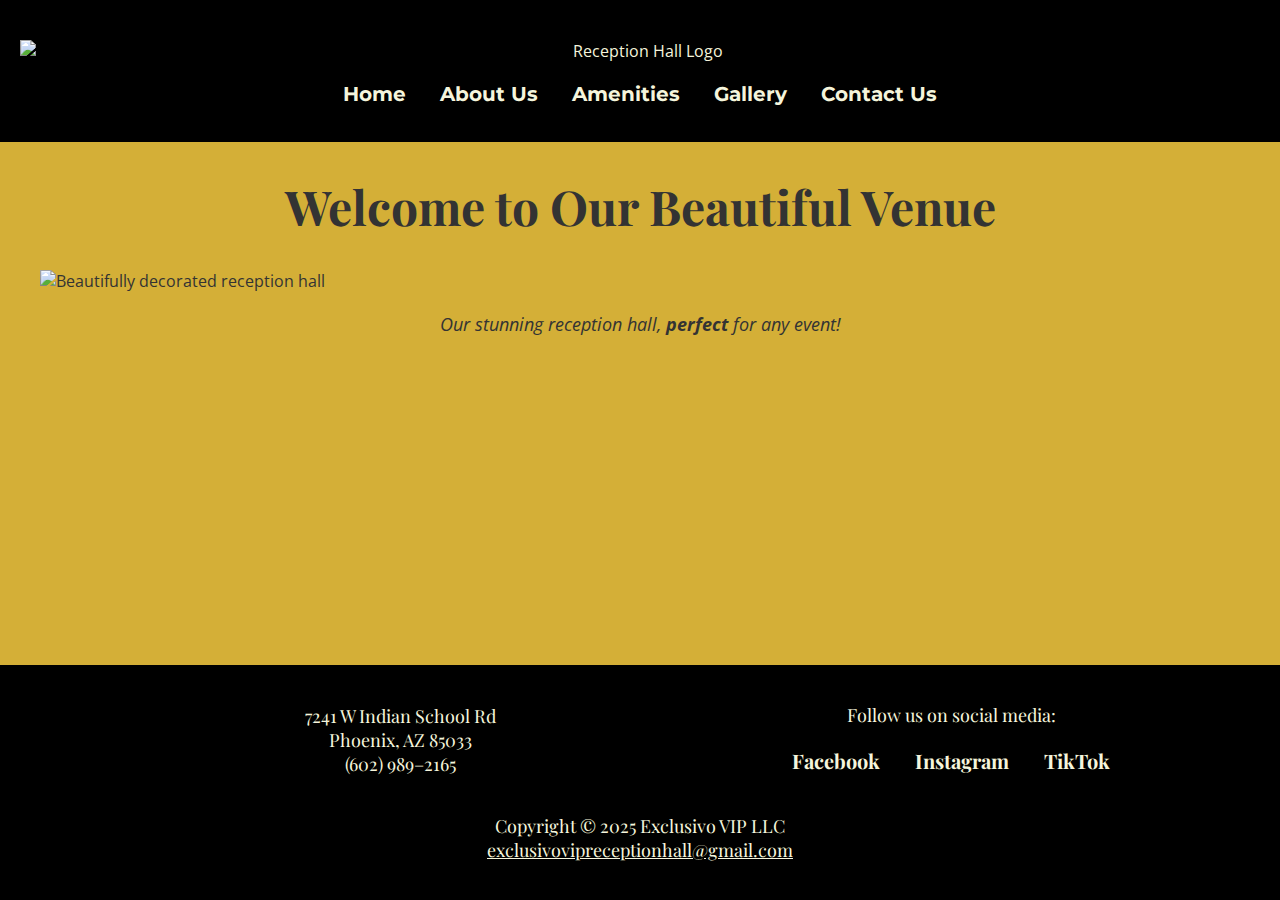
==== index.html @ 4612b8c3 "Add files via upload" ====
<!DOCTYPE html>
<html lang="en">
<head>
    <!-- REQUIRED: Metadata placeholders, 02-08-25 -->
	<!--Character encoding, 02-18-25 -->
    <meta charset="utf-8">
    <!-- REQUIRED: author metadata, 02-08-25 -->
    <meta name="author" content="Elena Ramos">
    <!-- REQUIRED: title metadata, 02-08-25 -->
    <title>Exclusivo VIP</title>
    <!-- REQUIRED: keywords metadata, 02-08-25 -->
    <meta name="keywords" content="reception hall, events, venue">
    <!-- REQUIRED: description metadata, 02-08-25 -->
    <meta name="description" content="Welcome to our reception hall, the perfect venue for all your events.">
    <!-- REQUIRED: viewport metadata, 02-08-25 -->
    <meta name="viewport" content="width=device-width, initial-scale=1.0">
    
	<!-- Link to external CSS, 02-08-25 -->
    <link rel="stylesheet" href="receptionhall.css">
</head>
<body>
    <!-- REQUIRED: header semantic element, 02-08-25 -->
    <header>
        <div id="logo">
			<!-- REQUIRED: image 1 of 5, 02-08-25 -->
            <img src="images/receptionhalllogo.jpg" alt="Reception Hall Logo">
        </div>
        <!-- REQUIRED: nav semantic element, 02-08-25 -->
        <nav>
            <ul>
                <li><a href="index.html">Home</a></li>
				<li><a href="about.html">About Us</a></li>
                <li><a href="amenities.html">Amenities</a></li>
                <li><a href="gallery.html">Gallery</a></li>
                <li><a href="contact.html">Contact Us</a></li>
            </ul>
        </nav>
    </header>

    <!-- REQUIRED: main semantic element, 02-08-25 -->
    <main>
        <section>
            <h1>Welcome to Our Beautiful Venue</h1>
			<!-- REQUIRED: figure/figcaption, 02-08-25 -->
            <figure>
				<!-- REQUIRED: image 2 of 5, 02-08-25 -->
                <img src="images/receptionhallfrontview.jpg" alt="Beautifully decorated reception hall">
				<!-- REQUIRED: figure/figcaption, 02-08-25 -->
				<!-- REQUIRED: phrase element 1 of 2, 02-18-25 -->
                <figcaption>Our stunning reception hall, <strong>perfect</strong> for any event!</figcaption>
            </figure>
        </section>
    </main>

    <!-- REQUIRED: footer semantic element, 02-08-25 -->
    <footer>
        <div class="footer-container">
			<div class="footer-left">
				<p>7241 W Indian School Rd<br>
				Phoenix, AZ 85033<br>
				(602) 989–2165</p>
			</div>
			<div class="footer-right">
			  <div class="footer-social">
				<p>Follow us on social media:</p>
				<ul>
					<li><a href="https://www.facebook.com/profile.php?id=61569074095812">Facebook</a></li>
					<li><a href="https://www.instagram.com/exclusivovipeventcenter/" target="_blank">Instagram</a></li>
					<li><a href="https://www.tiktok.com/@exclusivovipevent" target="_blank">TikTok</a></li>
				</ul>
			  </div>
			</div>
		</div>

		<div class="footer-bottom">
			<!-- REQUIRED: special character, 03-31-25 -->
			<p>Copyright &copy; 2025 Exclusivo VIP LLC<br>
			<a href="mailto:exclusivovipreceptionhall@gmail.com">exclusivovipreceptionhall@gmail.com</a>
			</p>
		</div>
    </footer>
</body>
</html>
---- receptionhall.css ----
/* Link to external CSS, 02-08-25 */

/* Font imports, 02-08-25 */
@import url('https://fonts.googleapis.com/css2?family=Playfair+Display:wght@400;700&family=Montserrat:wght@400;700&family=Open+Sans:wght@400;700&display=swap');

* { box-sizing: border-box }

/* Flexbox fix for layout, 02-18-25 */
html, body {
    height: 100%;
    margin: 0;
    display: flex;
    flex-direction: column;
}

/* General styles */
body {
    font-family: 'Open Sans', sans-serif;
    background-color: rgb(212, 175, 55); /* Soft Gold */
    color: rgb(51, 51, 51); /* Dark Gray */
    margin: 0;
    padding: 0;
}

/* Header styling */
header {
    background-color: rgb(0, 0, 0); /* Black */
    color: rgb(245, 245, 220); /* Beige */
    padding: 20px;
    text-align: center;
}

/* REQUIRED: Navigation styling, 02-08-25 */
nav ul {
    list-style: none;
    padding: 0;
    text-align: center;
}

nav ul li {
    display: inline;
    margin: 0 15px;
}

nav ul li a {
    font-family: 'Montserrat', sans-serif;
    font-size: 20px;
    color: rgb(245, 245, 220); /* Beige */
    text-decoration: none;
    font-weight: bold;
    transition: color 0.3s ease-in-out;
}

/* REQUIRED: Dynamic styling of navigation, 02-08-25 */
nav ul li a:hover {
    color: rgb(212, 175, 55); /* Soft Gold */
}

/* Flex fix allows main content to expand and push footer down, 02-18-25 */
main {
    flex: 1;
}

/* Main title */
h1 {
    font-family: 'Playfair Display', serif;
    font-size: 48px;
    text-align: center;
}

/* Section titles */
h2 {
    font-family: 'Playfair Display', serif;
    font-size: 36px;
    text-align: center;
}

/* Paragraph styling */
p {
    font-size: 18px;
    text-align: center;
}

/* Image styling */
img {
    display: block;
    margin: 20px auto;
    max-width: 100%;
    height: auto;
}

/* Blockquote styling for Gallery */
blockquote {
    text-align: center;
    font-size: 16px;
    font-style: italic;
    font-weight: bold;
    color: rgb(0, 0, 0);
}

/* Image caption center alignment*/
figcaption {
    text-align: center;
    font-size: 18px;
    font-style: italic;
    margin-top: 10px;
    color: rgb(51, 51, 51); /* Dark Gray */
}


/* Footer styling */
footer {
    background-color: rgb(0, 0, 0); /* Black */
    color: rgb(245, 245, 220); /* Beige */
    padding: 20px;
    font-family: 'Playfair Display', serif;
    font-size: 20px;
	width: 100%; /* Covers webpage across the entire bottom, 02-18-25 */
	margin-top: auto; /* "Sticky footer" ensures it stays at the bottom, 02-18-25 */
}

/* Social media links */
footer ul {
    list-style: none;
    padding: 0;
}

footer ul li {
    display: inline;
    margin: 0 10px;
}

footer ul li a {
    color: rgb(245, 245, 220); /* Beige */
    text-decoration: none;
    font-weight: bold;
}

footer ul li a:hover {
    color: rgb(212, 175, 55); /* Soft Gold */
}

/* Footer two-column layout */
.footer-container {
  display: flex;
  justify-content: space-between;
  align-items: center;
  flex-wrap: wrap;
  max-width: 1000px;
  margin: 0 auto;
  padding: 0 20px;
}

.footer-left {
  flex: 1;
  min-width: 250px;
  text-align: left;
}

.footer-right ul {
  list-style: none;
  padding: 0;
  display: flex;
  gap: 15px;
  justify-content: flex-end;
  flex-wrap: wrap;
}

.footer-right ul li {
  display: inline;
}

.footer-right ul li a {
  color: rgb(245, 245, 220);
  text-decoration: none;
  font-weight: bold;
}

.footer-right ul li a:hover {
  color: rgb(212, 175, 55);
}

/* Footer social block alignment fix, 04-02-25 */
.footer-right {
  flex: 1;
  min-width: 250px;
  display: flex;
  justify-content: flex-end;
}

.footer-social {
  text-align: right;
}

.footer-social p {
  margin-bottom: 8px;
}

.footer-social ul {
  list-style: none;
  padding: 0;
  display: flex;
  gap: 15px;
  justify-content: flex-end;
  flex-wrap: wrap;
}

.footer-social ul li {
  display: inline;
}

/* Footer bottom copyright center, 04-01-25 */
.footer-bottom {
  text-align: center;
  margin-top: 20px;
  font-size: 14px;
  color: rgb(245, 245, 220); /* Beige */
}

.footer-bottom a {
  color: rgb(245, 245, 220);
  text-decoration: underline;
}

.footer-bottom a:hover {
  color: rgb(212, 175, 55);
}

/* Form styling, 04-03-25 */
form {
  max-width: 600px;
  margin: 0 auto;
  padding: 20px;
  background-color: rgb(245, 245, 220); /* Beige */
  border: 1px solid #ddd;
  border-radius: 8px;
  font-family: 'Open Sans', sans-serif;
  color: rgb(51, 51, 51); /* Dark Gray */
}

fieldset {
  border: none;
}

label {
  display: block;
  margin: 10px 0 5px;
  font-weight: bold;
  font-family: 'Montserrat', sans-serif;
}

input[type="text"],
input[type="email"],
input[type="tel"],
select {
  width: 100%;
  padding: 8px;
  font-size: 16px;
  border: 1px solid #ccc;
  border-radius: 4px;
  font-family: 'Open Sans', sans-serif;
  background-color: #fff;
  box-sizing: border-box;
}

input[type="radio"] {
  margin-right: 5px;
}

input[type="submit"],
input[type="reset"] {
  padding: 10px 20px;
  margin: 15px 5px 0 0;
  font-size: 16px;
  border: none;
  border-radius: 4px;
  background-color: rgb(212, 175, 55); /* Soft Gold */
  color: rgb(0, 0, 0); /* Black */
  font-weight: bold;
  font-family: 'Montserrat', sans-serif;
  cursor: pointer;
}

input[type="submit"]:hover,
input[type="reset"]:hover {
  background-color: #b7950b;
}

/* Centered return home link, 04-03-25 */
.center-link {
  display: block;
  text-align: center;
  font-size: 18px;
  margin-top: 30px;
  text-decoration: underline;
}

/* Gallery custom layout, 04-03-25 */
.video-container {
  max-width: 1000px;
  margin: 0 auto 40px;
  text-align: center;
}

.video-container video {
  width: 100%;
  border-radius: 12px;
  box-shadow: 0 0 10px rgba(0,0,0,0.1);
}

.video-container figcaption {
  font-style: italic;
  margin-top: 10px;
  color: rgb(51, 51, 51);
  font-size: 16px;
}

/* Image row layout, 04-03-25 */
.image-row {
  display: flex;
  justify-content: center;
  gap: 30px;
  flex-wrap: wrap;
  padding: 20px;
}

.image-row figure {
  flex: 1 1 300px;
  max-width: 300px;
  text-align: center;
}

.image-row img {
  width: 100%;
  border-radius: 10px;
  box-shadow: 0 0 8px rgba(0,0,0,0.15);
}

.image-row figcaption {
  margin-top: 8px;
  font-style: italic;
  font-size: 16px;
  color: rgb(51, 51, 51);
}

/* About Us flex layout styling, 04-04-25 */
.about-flex {
  display: flex;
  flex-wrap: wrap;
  justify-content: center;
  align-items: center;
  gap: 40px;
  max-width: 1000px;
  margin: 40px auto;
  padding: 20px;
}

.about-flex img {
  flex: 1 1 400px;
  max-width: 400px;
  border-radius: 12px;
  box-shadow: 0 0 10px rgba(0,0,0,0.1);
}

.about-text {
  flex: 1 1 400px;
  text-align: left;
  font-size: 18px;
  font-family: 'Open Sans', sans-serif;
  color: rgb(51, 51, 51);
}

.about-text p {
  margin-bottom: 20px;
}

.about-text blockquote {
  margin-top: 20px;
  font-style: italic;
  font-weight: bold;
  color: rgb(0, 0, 0);
}

/* Styling for amenities page lists, 04-04-25 */
main ul {
  display: block;
  margin: 0 auto 30px;         
  padding-left: 150px;          
  max-width: 600px;
  text-align: left;          
  font-size: 18px;
  line-height: 1.6;
  color: rgb(51, 51, 51);
}

/* Table styling for availability, 04-04-25 */
/* REQUIRED: bordered table styling, 04-04-25 */
table {
  border: 10px solid #333; /* REQUIRED: bordered table styling, 04-04-25 */
  border-collapse: collapse;
  margin: 20px auto;
  width: 90%;
  font-family: 'Open Sans', sans-serif;
}

table caption {
  caption-side: top;
  font-size: 20px;
  font-weight: bold;
  margin-bottom: 10px;
}

table th,
table td {
  border: 1px solid #333;
  padding: 12px;
  text-align: center;
  font-size: 16px;
}

table th {
  background-color: rgb(0, 0, 0);
  color: rgb(245, 245, 220);
}

table tr:nth-child(even) {
  background-color: #f9f9f9;
}

table tr:hover {
  background-color: #f1f1f1;
}

/* REQUIRED: CSS float, 04-04-25 */
.float-left {
  float: left;
  width: 300px; 
  margin: 0 20px 20px 0; 
  border-radius: 10px; 
  box-shadow: 0 0 8px rgba(0,0,0,0.15); 
}

/* REQUIRED: media query 1 of 3 (desktop/tablet), 02-18-25 */
@media (max-width: 1024px) {
	header {
		padding: 40px;
	}
	h1 {
		font-size: 48px;
	}
	nav ul li a {
		font-size: 20px;
	}
}

/* REQUIRED: media query 2 of 3 (mobile), 02-18-25 */
@media (max-width: 768px) {
    h1 {
        font-size: 36px;
    }

    h2 {
        font-size: 28px;
    }

    p {
        font-size: 16px;
    }

    nav ul li a {
        font-size: 18px;
    }

    footer {
        font-size: 18px;
    }
}

/* REQUIRED: media query 3 of 3 (small mobile), 02-18-25 */
@media (max-width: 480px) {
    h1 {
        font-size: 28px;
    }

    h2 {
        font-size: 22px;
    }

    p {
        font-size: 14px;
    }

    nav ul li a {
        font-size: 16px;
    }

    footer {
        font-size: 16px;
    }
}
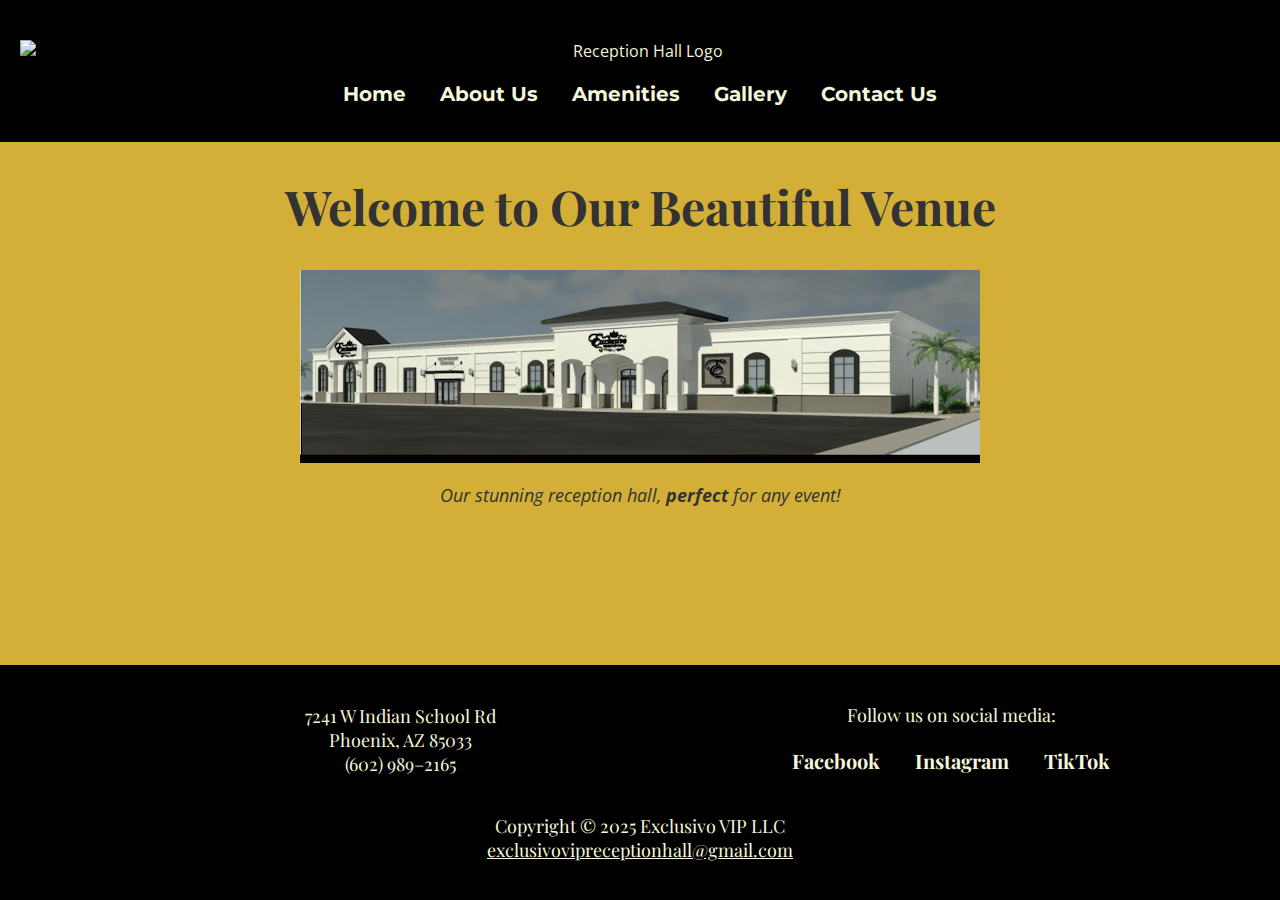
==== commit b3bd786b: "Update index.html" ====
--- a/index.html
+++ b/index.html
@@ -80,4 +80,4 @@
 		</div>
     </footer>
 </body>
-</html>+</html>
